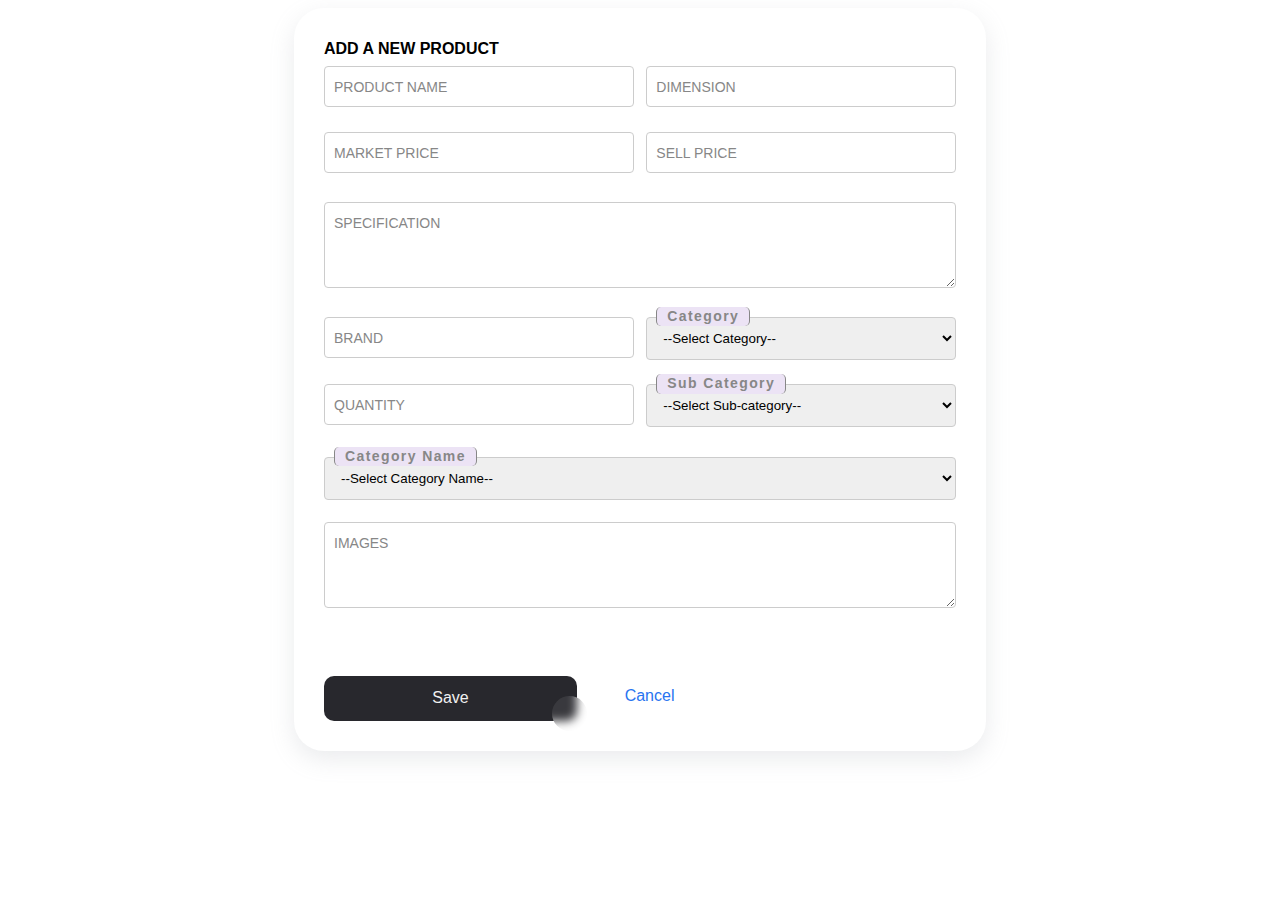
==== FrontEnd/AddProduct.html @ 075d8c4f "<>" ====
<!DOCTYPE html>
<html lang="en">
<head>
    <meta charset="UTF-8">
    <meta name="viewport" content="width=device-width, initial-scale=1.0">
    <title>Add Product</title>
    <link rel="stylesheet" href="/FrontEnd\CssFiles\ManageAddress.css">
    <link rel="stylesheet" href="/FrontEnd\CssFiles\navbar.css">
    <link rel="stylesheet" href="/FrontEnd/CssFiles/AddProduct.css">
</head>
<body>
    <div id="addProStyle"></div>
    <div>
        <div>
            <form id="addProductFrom" style="display: block;">
                <span id="titalAddress" style="text-align: start; font-weight: 630;">ADD A NEW PRODUCT</span>
                <div class="ma_2_row">
                    <div class="ma_2_colums">
                        <input type="text" name="name" required="" autocomplete="name" tabindex="1" value="" fdprocessedid="oqysdc">
                        <label for="name" >Product Name</label>
                    </div>
                    <div class="ma_2_colums">
                        <input type="text" name="dimension" required="" maxlength="10" autocomplete="tel" tabindex="2" value="" fdprocessedid="gvfy3f">
                        <label for="dimension">Dimension</label>
                    </div>
                    <div class="ma_2_colums">
                        <input type="text"  name="marketPrice" required="" maxlength="6" autocomplete="postal-code" tabindex="3" value="" fdprocessedid="7btp9m">
                        <label for="marketPrice" >Market Price</label>
                    </div>
                    <div class="ma_2_colums">
                        <input type="text" required="" name="sellPrice" tabindex="4" value="" fdprocessedid="sklshv">
                        <label for="sellPrice">sell Price</label>
                    </div>
                </div>
                <div class="ma_2_colums">
                    <textarea class="Area_and_Street" name="specification" rows="4" cols="10" tabindex="5" required="" autocomplete="street-address"></textarea>
                    <label for="specification">Specification</label>
                </div>
                <div class="ma_2_row">
                    <div class="ma_2_colums">
                        <input type="text" name="brand" required="" autocomplete="city" value="" >
                        <label for="brand" >Brand</label>
                    </div>
                    <div class="ma_state">
                        <div class="ma_label_dev">Category</div>
                        <div class="ma_state_div">
                            <select onchange="CategoryOption()" id="catTypeSelecter" name="category" required="">
                                    <option value="" disabled="" selected>--Select Category--</option>
                                    <option value="Men">Men</option>
                                    <option value="Women">Women</option>
                                    <option value="Kids">Kids</option>
                            </select>
                        </div>
                    </div>
                    <div class="ma_2_colums">
                        <input type="text" name="quantity" required="" autocomplete="city" value="" >
                        <label for="quantity" >quantity</label>
                    </div>
                    <div class="ma_state">
                        <div class="ma_label_dev">Sub Category</div>
                        <div class="ma_state_div">
                            <select onchange="CategoryNameOption()" id="subCategory" name="subCategory" required="">
                                    <option value="" disabled="" selected>--Select Sub-category--</option>
                            </select>
                        </div>
                    </div>
                </div>
                <div class="ma_state">
                    <div class="ma_label_dev">Category Name</div>
                    <div class="ma_state_div">
                        <select id="categoryName" name="categoryName" required="">
                                <option value="" disabled="" selected>--Select Category Name--</option>
                        </select>
                    </div>
                </div>
                <div class="ma_2_colums">
                    <textarea class="Area_and_Street" name="Images" rows="4" cols="10" tabindex="5" required="" autocomplete="street-address"></textarea>
                    <label for="Images">Images</label>
                </div>
                <div class="ma_save_cancel">
                    <button id="button-maSave">Save</button>
                    <button id="button-maCancel" onclick="">Cancel</button>
                </div>
            </form>
        </div>
    </div>
</body>
</html>
<script src="/FrontEnd/JsFiles/Admin.js"></script>
---- FrontEnd/CssFiles/AddProduct.css ----
/* #addProStyle{
    position: absolute;
    width: 100%;
    background-color: blue;
    border-radius: 80% 20%;
    
} */
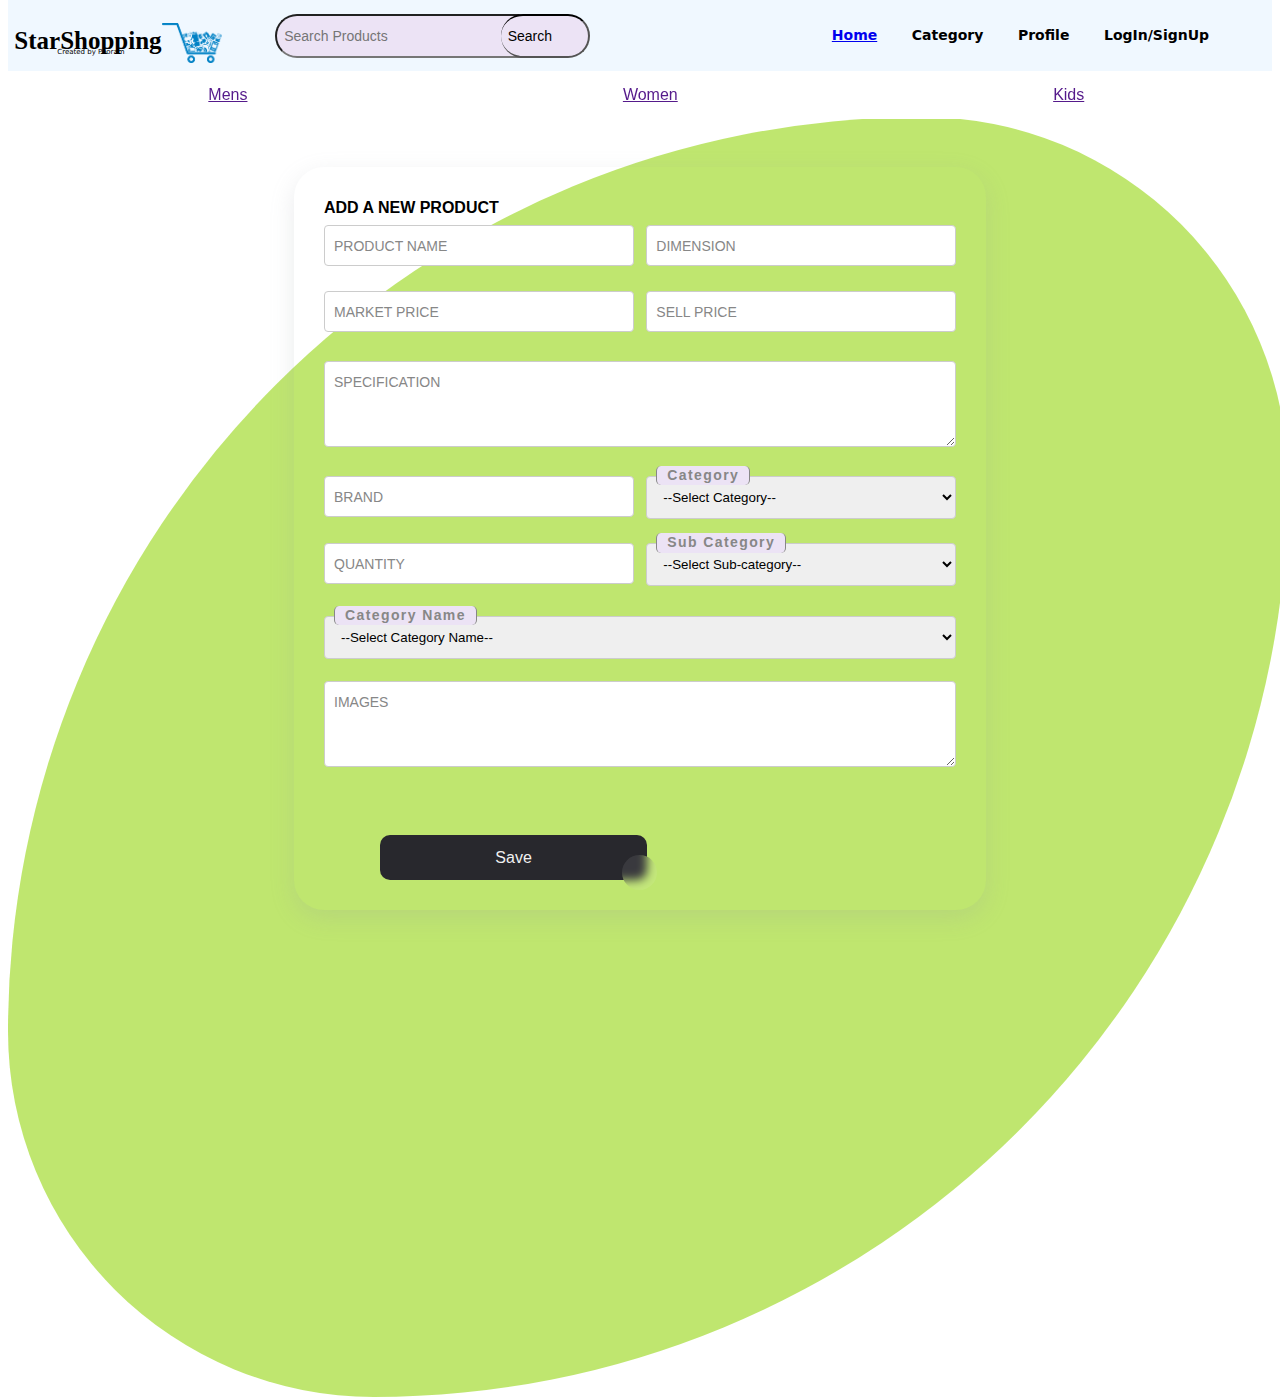
==== commit 07cda2b5: "<>" ====
--- a/FrontEnd/AddProduct.html
+++ b/FrontEnd/AddProduct.html
@@ -3,20 +3,387 @@
 <head>
     <meta charset="UTF-8">
     <meta name="viewport" content="width=device-width, initial-scale=1.0">
-    <title>Add Product</title>
-    <link rel="stylesheet" href="/FrontEnd\CssFiles\ManageAddress.css">
-    <link rel="stylesheet" href="/FrontEnd\CssFiles\navbar.css">
-    <link rel="stylesheet" href="/FrontEnd/CssFiles/AddProduct.css">
+    <title>Document</title>
+    <link rel="stylesheet" href="CssFiles/navbar.css">
+    <link rel="stylesheet" href="CssFiles/ManageAddress.css">
 </head>
 <body>
-    <div id="addProStyle"></div>
+    <div id="main_navbar" style="width: 100%; overflow: hidden;">
+        <div id="navbar">
+            <div class="flexnav">
+                <div class="navlogo">
+                    <div>
+                        <h1>StarShopping</h1>
+                        <p>Created by Pooram</p>
+                    </div>
+                    <div>
+                        <img src="/FrontEnd\Images\clipart1051406.png" alt="">
+                    </div>
+                </div>
+                <div id="topbar">
+                    <input type="search" placeholder="Search Products" id="ivalue">
+                    <input type="button" value="Search" id="input" onclick="SearchData()">
+                </div>
+            </div>
+            <div id="navicon">
+                <div id="home">
+                    <p class="text"><a href="index.html">Home</a></p>
+                </div>
+                <div id="category">
+                    <p class="text">Category</p>
+                    <div class="drop"></div>
+                </div>
+                <div id="profile">
+                    <p class="text">Profile</p>
+                    <div class="drop">
+                        <p onclick="ViewProfile()"><a href="myProfile.html"></a> View Profile</p>
+                        <p><a href="ChangePassword.html">Change Password</a></p>
+                        <p onclick="LogInHistory()">LogIn History</p>
+                        <p onclick="addressList()"><a href="ManageAddress.html">Manage Addresses</a></p>
+                        <p onclick="LogOut()" id="logout"> Log Out</p>
+                    </div>
+                </div>
+                <div id="loginnav">
+                    <p class="text">LogIn/SignUp</p>
+                    <div class="drop">
+                        <p id="loginfun">LogIn</p>
+                        <p id="signupfun">SignUp</p>
+                    </div>
+                </div>
+            </div>
+        </div>
+        <div id="category_div">
+            <div id="mens">
+                <a href="" style="border-bottom-color:#ee5f73" class="cate_text">Mens</a>
+                <div class="cate_drop">
+                    <div class="cate_mens">
+                        <p class="cate_text2">Topwear</p>
+                        <div class="cate_drop2">
+                            <div>
+                                <p>T-Shirts</p>
+                                <p>Casual Shirts</p>
+                                <p>Formal Shirts</p>
+                                <p>Sweatshirts</p>
+                                <p>Sweaters</p>
+                                <p>Jackets</p>
+                                <p>Blazers & Coats</p>
+                                <p>Suits</p>
+                                <p>Rain Jackets</p>
+                            </div>
+                        </div>
+                    </div>
+                    <div class="cate_mens">
+                        <p class="cate_text2">Bottomwear</p>
+                        <div class="cate_drop2">
+                            <div>
+                                <p>Jeans</p>
+                                <p>Casual Trousers</p>
+                                <p>Formal Trousers</p>
+                                <p>Shorts </p>
+                                <p>Track Pants & Joggers</p>
+                            </div>
+                        </div>
+                    </div>
+                    <div class="cate_mens">
+                        <p class="cate_text2">Footwear</p>
+                        <div class="cate_drop2">
+                            <div>
+                                <p>Casual Shoes</p>
+                                <p>Sports Shoes</p>
+                                <p>Formal Shoes</p>
+                                <p>Sneakers</p>
+                                <p>Sandals & Floaters</p>
+                                <p>Flip Flops</p>
+                                <p>Socks</p>
+                            </div>
+                        </div>
+                    </div>
+                    <div class="cate_mens">
+                        <p class="cate_text2">Sports & Active Wear</p>
+                        <div class="cate_drop2">
+                            <div>
+                                <p>Sports Shoes</p>
+                                <p>Sports Sandals</p>
+                                <p>Active T-Shirts</p>
+                                <p>Track Pants &Shorts</p>
+                                <p>Tracksuits</p>
+                                <p>Jackets & Sweatshirts</p>
+                                <p>Sports Accessories</p>
+                                <p>Swimwear</p>
+                            </div>
+                        </div>
+                    </div>
+                    <div class="cate_mens">
+                        <p class="cate_text2">Fashion Accessories</p>
+                        <div class="cate_drop2">
+                            <div>
+                                <p>Wallets</p>
+                                <p>Belts</p>
+                                <p>Perfumes & Body Mists</p>
+                                <p>Trimmers</p>
+                                <p>Deodorants</p>
+                                <p>Ties, Cufflinks & Pocket Squares</p>
+                                <p>Accessory Gift Sets</p>
+                                <p>Caps & Hats</p>
+                                <p>Mufflers, Scarves & Gloves</p>
+                                <p>Phone Cases</p>
+                                <p>Rings & Wristwear</p>
+                                <p>Helmets</p>
+                            </div>
+                        </div>
+                    </div>
+                    <div class="cate_mens">
+                        <p class="cate_text2">Indian & Festive Wear</p>
+                        <div class="cate_drop2">
+                            <div>
+                                <p>Kurtas & Kurta Sets</p>
+                                <p>Sherwanis</p>
+                                <p>Nehru Jackets </p>
+                                <p>Dhotis</p>
+                            </div>
+                        </div>
+                    </div>
+                    <div class="cate_mens">
+                        <p class="cate_text2">Innerwear & Sleepwear</p>
+                        <div class="cate_drop2">
+                            <div>
+                                <p>Briefs & Trunks</p>
+                                <p>Boxers</p>
+                                <p>Vests </p>
+                                <p>Sleepwear & Loungewear</p>
+                                <p>Thermals</p>
+                            </div>
+                        </div>
+                    </div>
+                    <div class="cate_mens">
+                        <p class="cate_text2">Sunglasses & Frames</p>
+                    </div>
+                </div>
+            </div>
+            <div id="women">
+                <a href=""  class="cate_text">Women</a>
+                <div class="cate_drop">
+                    <div class="cate_mens">
+                        <p class="cate_text2">Indian & Fusion Wear</p>
+                        <div class="cate_drop2">
+                            <div> 
+                                <p>Kurtas & Suits</p>
+                                <p>Kurtis, Tunics & Tops</p>
+                                <p>Sarees</p>
+                                <p>Ethnic Wear</p>
+                                <p>Leggings, Salwars & Churidars</p>
+                                <p>Skirts & Palazzos</p>
+                                <p>Dress Materials</p>
+                                <p>Lehenga Cholis</p>
+                                <p>Dupattas & Shawls</p>
+                                <p>Jackets</p>
+                            </div>
+                        </div>
+                    </div>
+                    <div class="cate_mens">
+                        <p class="cate_text2">Western Wear</p>
+                        <div class="cate_drop2">
+                            <div>   
+                                <p>Dresses </p>
+                                <p>Tops</p>
+                                <p>Tshirts</p>
+                                <p>Jeans</p>
+                                <p>Trousers & Capris</p>
+                                <p>Shorts & Skirts</p>
+                                <p>Co-ords</p>
+                                <p>Playsuits</p>
+                                <p>Jumpsuits</p>
+                                <p>Shrugs</p>
+                                <p>Sweaters & Sweatshirts</p>
+                                <p>Jackets & Coats</p>
+                                <p>Blazers & Waistcoats</p>
+                            </div>
+                        </div>
+                    </div>
+                    <div class="cate_mens">
+                        <p class="cate_text2">Maternity</p>
+                    </div>
+                    <div class="cate_mens">
+                        <p class="cate_text2">Sunglasses & Frames</p>
+                    </div>
+                    <div class="cate_mens">
+                        <p class="cate_text2">Footwear</p>
+                        <div class="cate_drop2">
+                            <div>    
+                                <p>Flats</p> 
+                                <p>Casual Shoes</p>
+                                <p>Heels</p>
+                                <p>Boots </p>
+                                <p>Sports Shoes & Floaters</p>
+                            </div>
+                        </div>
+                    </div>
+                    <div class="cate_mens">
+                        <p class="cate_text2">Sports & Active Wear</p>
+                        <div class="cate_drop2">
+                            <div>                                
+                                <p>Clothing</p>
+                                <p>Footwear</p>
+                                <p>Sports Accessories</p>
+                                <p>Sports Equipment</p>
+                            </div>
+                        </div>
+                    </div>
+                    <div class="cate_mens">
+                        <p class="cate_text2">Lingerie & Sleepwear</p>
+                        <div class="cate_drop2">
+                            <div>
+                                <p>Bra</p> 
+                                <p>Briefs</p> 
+                                <p>Shapewear</p>
+                                <p>Sleepwear & Loungewear</p>
+                                <p>Swimwear</p>
+                                <p>Camisoles & Thermals</p>
+                            </div>
+                        </div>
+                    </div>
+                    <div class="cate_mens">
+                        <p class="cate_text2">Beauty & Personal Care</p>
+                        <div class="cate_drop2">
+                            <div> 
+                                <p>Makeup</p>
+                                <p>Skincare</p>
+                                <p>Premium Beauty</p>
+                                <p>Lipsticks</p>
+                                <p>Fragrances</p>
+                            </div>
+                        </div>
+                    </div>
+                    <div class="cate_mens">
+                        <p class="cate_text2">Jewellery</p>
+                        <div class="cate_drop2">
+                            <div>                        
+                                <p>Fashion Jewellery</p>
+                                <p>Fine Jewellery</p>
+                                <p>Earrings</p>
+                            </div>
+                        </div>
+                    </div>
+                </div>
+            </div>
+            <div id="kids">
+                <a href="" class="cate_text">Kids</a>
+                <div class="cate_drop">
+                    <div class="cate_mens">
+                        <p class="cate_text2">Boys Clothing</p>
+                        <div class="cate_drop2">
+                            <div> 
+                                <p>T-Shirts</p>
+                                <p>Shirts</p>
+                                <p>Shorts</p>
+                                <p>Jeans</p>
+                                <p>Trousers</p>
+                                <p>Clothing Sets</p>
+                                <p>Ethnic Wear</p>
+                                <p>Track Pants & Pyjamas</p>
+                                <p>Jacket, Sweater & Sweatshirts</p>
+                                <p>Party Wear</p>
+                                <p>Innerwear & Thermals</p>
+                                <p>Nightwear & Loungewear</p>
+                                <p>Value Packs</p>                        
+                            </div>
+                        </div>
+                    </div>
+                    <div class="cate_mens">
+                        <p class="cate_text2">Girls Clothing</p>
+                        <div class="cate_drop2">
+                            <div>     
+                                <p>Dresses</p>
+                                <p>Tops</p>
+                                <p>T-Shirts</p>
+                                <p>Clothing Sets</p>
+                                <p>Lehenga choli</p>
+                                <p>Kurta Sets</p>
+                                <p>Party wear</p>
+                                <p>Dungarees & Jumpsuits</p>
+                                <p>Skirts & shorts</p>
+                                <p>Tights & Leggings</p>
+                                <p>Jeans, Trousers & Capris</p>
+                                <p>Jacket, Sweater & Sweatshirts</p>
+                                <p>Innerwear & Thermals</p>
+                                <p>Nightwear & Loungewear</p>
+                                <p>Value Packs</p>                       
+                            </div>
+                        </div>
+                    </div>
+                    <div class="cate_mens">
+                        <p class="cate_text2">Footwear</p>
+                        <div class="cate_drop2">
+                            <div>                               
+                                <p>Casual Shoes</p>
+                                <p>Flipflops</p>
+                                <p>Sports Shoes</p>
+                                <p>Flats</p>
+                                <p>Sandals</p>
+                                <p>Heels</p>
+                                <p>School Shoes</p>
+                                <p>Socks</p>                        
+                            </div>
+                        </div>
+                    </div>
+                    <div class="cate_mens">
+                        <p class="cate_text2">Toys & Games</p>
+                        <div class="cate_drop2">
+                            <div>                               
+                                <p>Learning & Development</p>
+                                <p>Activity Toys</p>
+                                <p>Soft Toys</p>
+                                <p>Action Figure / Play set </p>                       
+                            </div>
+                        </div>
+                    </div>
+                    <div class="cate_mens">
+                        <p class="cate_text2">Infants</p>
+                        <div class="cate_drop2">
+                            <div>                               
+                                <p>Bodysuits</p>
+                                <p>Rompers & Sleepsuits</p>
+                                <p>Clothing Sets</p>
+                                <p>Tshirts & Tops</p>
+                                <p>Dresses</p>
+                                <p>Bottom wear</p>
+                                <p>Winter Wear</p>
+                                <p>Innerwear & Sleepwear</p>
+                                <p>Infant Care</p>                        
+                            </div>
+                        </div>
+                    </div>
+                    <div class="cate_mens">
+                        <p class="cate_text2">Home & Bath</p>
+                    </div>
+                    <div class="cate_mens">
+                        <p class="cate_text2">Personal Care</p>
+                    </div>
+                    <div class="cate_mens">
+                        <p class="cate_text2">Kids Accessories</p>
+                        <div class="cate_drop2">
+                            <div>                               
+                                <p>Bags & Backpacks</p>
+                                <p>Watches</p>
+                                <p>Jewellery & Hair accessory</p>
+                                <p>Sunglasses</p>
+                                <p>Masks & Protective Gears</p>
+                                <p>Caps & Hats</p>                       
+                            </div>
+                        </div>
+                    </div>
+                </div>
+            </div>
+        </div>
+    </div>
+    <div id="addProStyle" style="width: 100%; padding: 50% 0px; background-color: rgba(145, 213, 9, 0.585); position: absolute; z-index: -1; border-radius: 100% 40%;"></div>
     <div>
         <div>
-            <form id="addProductFrom" style="display: block;">
+            <form id="addProductFrom" style="display: block; margin-top: 50px;">
                 <span id="titalAddress" style="text-align: start; font-weight: 630;">ADD A NEW PRODUCT</span>
                 <div class="ma_2_row">
                     <div class="ma_2_colums">
-                        <input type="text" name="name" required="" autocomplete="name" tabindex="1" value="" fdprocessedid="oqysdc">
+                        <input type="text" name="productName" required="" autocomplete="name" tabindex="1" value="" fdprocessedid="oqysdc">
                         <label for="name" >Product Name</label>
                     </div>
                     <div class="ma_2_colums">
@@ -33,12 +400,12 @@
                     </div>
                 </div>
                 <div class="ma_2_colums">
-                    <textarea class="Area_and_Street" name="specification" rows="4" cols="10" tabindex="5" required="" autocomplete="street-address"></textarea>
+                    <textarea class="Area_and_Street" name="specification" rows="4" cols="10" tabindex="5" required="" autocomplete="off"></textarea>
                     <label for="specification">Specification</label>
                 </div>
                 <div class="ma_2_row">
                     <div class="ma_2_colums">
-                        <input type="text" name="brand" required="" autocomplete="city" value="" >
+                        <input type="text" name="brand" required="" autocomplete="brand" value="" >
                         <label for="brand" >Brand</label>
                     </div>
                     <div class="ma_state">
@@ -68,22 +435,22 @@
                 <div class="ma_state">
                     <div class="ma_label_dev">Category Name</div>
                     <div class="ma_state_div">
-                        <select id="categoryName" name="categoryName" required="">
+                        <select id="categoryName" name="categoryName" required="option">
                                 <option value="" disabled="" selected>--Select Category Name--</option>
                         </select>
                     </div>
                 </div>
                 <div class="ma_2_colums">
-                    <textarea class="Area_and_Street" name="Images" rows="4" cols="10" tabindex="5" required="" autocomplete="street-address"></textarea>
-                    <label for="Images">Images</label>
+                    <textarea class="Area_and_Street" name="images" rows="4" cols="10" tabindex="5" required="" autocomplete="off"></textarea>
+                    <label for="images">Images</label>
                 </div>
                 <div class="ma_save_cancel">
                     <button id="button-maSave">Save</button>
-                    <button id="button-maCancel" onclick="">Cancel</button>
+                    <!-- <button id="button-maCancel" onclick="">Cancel</button> -->
                 </div>
             </form>
         </div>
     </div>
 </body>
 </html>
-<script src="/FrontEnd/JsFiles/Admin.js"></script>+<script src="JsFiles/Admin.js"></script>--- a/FrontEnd/CssFiles/navbar.css
+++ b/FrontEnd/CssFiles/navbar.css
@@ -0,0 +1,228 @@
+#main_navbar{
+    position: sticky;
+    z-index: 100000;
+    width: 100%;
+    top: 0;
+    margin-top: -10px;
+}
+#navbar{
+    display: flex;
+    justify-content: space-between;
+    align-items: center;
+    width: 99.5%;
+    padding: 0.5%;
+    /* background-color: rgb(236, 227, 245); */
+    /* background-color: rgba(145, 213, 9, 0.585); */
+    background-color: aliceblue;
+    font-family: system-ui, -apple-system, BlinkMacSystemFont, 'Segoe UI', Roboto, Oxygen, Ubuntu, Cantarell, 'Open Sans', 'Helvetica Neue', sans-serif;
+}
+#navbar>div:nth-child(1){
+    /* border: 5px solid; */
+    width: 50%;
+}
+.flexnav{
+    display: flex;
+    width: 40%;
+}
+.navlogo {
+    /* width:160px; */
+    display: flex;
+    flex-shrink: inherit;
+    justify-content: center;
+    align-items:center;
+    
+}
+.navlogo>div img {
+    width: 60px;
+    height: 40px;
+    display: block;
+    margin-bottom: -15px;
+
+}
+.navlogo h1{
+    font-family: Kunstler Script;
+    font-size: 25px;
+  }
+  .navlogo>div>p{
+    margin-left: 4%;
+    margin-top: -18%;
+    font-size: 7px;
+  }
+  .navlogo>div{
+    justify-content: center;
+    text-align: center;
+  }
+#topbar{
+    width: 50%;
+    display: flex;
+    justify-content: start;
+    align-items: center;
+    flex-wrap: nowrap;
+    text-align: center;
+    margin: auto;
+    border-radius: 30px;
+    cursor: pointer;
+
+}
+input[type="search"]{
+    padding: 12px 7px;
+    box-sizing:border-box;
+    border-radius: 30px;
+    font-size: 14px;
+    width: 90%;
+    background-color: rgb(236, 227, 245);
+    
+}
+input[type="button"]{
+    box-sizing: border-box;
+    border-radius: 30px;
+    font-size: 14px;
+    width: 30%;
+    padding:12px 7px;
+    border-left: 0px;
+    margin-left: -39px;
+    background-color: rgb(236, 227, 245);
+}
+input[type="button"]:hover{
+    /* margin-left: -480px; */
+    /* width: 100%; */
+    position: relative;
+    transition: 400ms;
+    background-color: red;
+    color: white;
+}
+#navicon{
+    display: flex;
+    justify-content: space-between;
+    align-items: center;
+    width: 30%;
+    margin-right: 5%;
+    gap: 2%;
+}
+#navicon p{
+    font-size: 14px;
+    font-weight: 600;
+}
+.drop{
+    position: absolute;
+    z-index: 10000;
+    width: 200px;
+    background-color: white;
+    left: 0;
+    padding:10px 20px;
+    box-shadow: rgba(100, 100, 111, 0.5) 0px 10px 10px 10px;
+    opacity: 0;
+    pointer-events: none;
+    border-radius: 5px;
+    transition: opacity 550ms ease-in-out,transform 550ms ease-in-out;
+    transform: translateY(-100px);
+}
+#profile:hover>.text+.drop,#loginnav:hover>.text+.drop,#category:hover>.text+.drop{
+    opacity: 1;
+    transform: translateY(0);
+    pointer-events: auto;
+}
+.drop>p:hover{
+    box-shadow: rgba(159, 186, 194, 0.012) 10px 10px 10px;
+    background-color: teal;
+    color: white;
+}
+.text, .cate_text{
+    font-size: inherit;
+}
+/* #profile:hover>.text,.text:hover{
+    color: white;
+    background-color: rgb(30, 92, 72);
+    transition: 200ms;
+} */
+#profile,#category,#loginnav{
+    position: relative;
+}
+
+#category_div{
+    display: flex;
+    padding: 1%;
+    justify-content: space-around;
+    align-items: center;
+    background-color: white;
+    width: 99%;
+    box-shadow: rgba(246, 250, 249, 0) 10px 10px 10px;
+    
+}
+#mens{
+    position: relative;
+}
+#women, #kids{
+    position: relative;
+}
+
+.cate_drop{
+    position: absolute;
+    font-size: 14px;
+    width: 200px;
+    background-color: white;
+    left: 0;
+    z-index: 2;
+    margin-left: -85px;
+    margin-top: 5px;
+    /* padding:7px 14px; */
+    box-shadow: rgba(100, 100, 111, 0.5) 0px 18px 10px 3px;
+    opacity: 0;
+    pointer-events: none;
+    border-radius: 5px;
+    transition: opacity 550ms ease-in-out,transform 550ms ease-in-out;
+    transform: translateY(100px);
+}
+
+#mens:hover>.cate_text+.cate_drop,#women:hover>.cate_text+.cate_drop, #kids:hover>.cate_text+.cate_drop{
+    opacity: 1;
+    transform: translateY(0);
+    pointer-events: auto;
+}
+.cate_drop>div>p:hover{
+    box-shadow: rgba(159, 186, 194, 0.012) 10px 10px 10px;
+    background-color: teal;
+    color: white;
+}
+.cate_text,.cate_text2{
+    font-size: inherit;
+}
+
+.cate_drop2{
+    position: absolute;
+    width: 200px;
+    background-color: white;
+    left: 70px;
+    top: 0;
+    margin-left: 120px;
+    box-shadow: rgba(100, 100, 111, 0.5) 0px 18px 10px 3px;
+    opacity: 0;
+    z-index: 1;
+    pointer-events: none;
+    border-radius: 5px;
+    transition: opacity 550ms ease-in-out,transform 550ms ease-in-out;
+    transform: translateY(-100px);
+}
+#kids .cate_drop2{
+    left: -200px;
+    margin-left: 0px;
+    margin-right: 120px;
+}
+
+.cate_mens:hover>.cate_text2+.cate_drop2{
+    opacity: 1;
+    transform: translateY(0);
+    pointer-events: auto;
+}
+.cate_drop2>div>p,.cate_text2{
+    padding: 4px 14px;
+}
+
+.cate_drop2>div>p:hover{
+    box-shadow: rgba(159, 186, 194, 0.012) 10px 10px 10px;
+    background-color: teal;
+    color: white;
+}
+.cate_drop2>div>p{
+    font-size: inherit;
+}--- a/FrontEnd/CssFiles/ManageAddress.css
+++ b/FrontEnd/CssFiles/ManageAddress.css
@@ -0,0 +1,336 @@
+
+body{
+    font-family: Roboto,Arial,sans-serif;
+    line-height: 1.4;
+}
+input{
+    writing-mode: horizontal-tb !important;
+    text-rendering: auto;
+    color: fieldtext;
+    letter-spacing: normal;
+    word-spacing: normal;
+    line-height: normal;
+    text-transform: none;
+    text-indent: 0px;
+    text-shadow: none;
+    display: inline-block;
+    text-align: start;
+    appearance: auto;
+    -webkit-rtl-ordering: logical;
+    cursor: text;
+    background-color: field;
+    margin: 0em;
+    padding: 1px 2px;
+    border-width: 2px;
+    border-style: inset;
+    border-color: -internal-light-dark(rgb(118, 118, 118), rgb(133, 133, 133));
+    border-image: initial;
+}
+form {
+    margin: 0 auto;
+    /* margin-top: 50px; */
+    box-shadow: rgba(149, 157, 165, 0.2) 0px 8px 24px;
+    padding: 30px;
+    width: 50%
+} 
+label {
+    font-size: 14px;
+}
+input[type="text"],
+select,
+textarea {
+  width: 100%;
+  padding: 12px;
+  border: 1px solid #ccc;
+  border-radius: 4px;
+  box-sizing: border-box;
+  margin-top: 6px;
+  margin-bottom: 16px;
+  resize: vertical;
+}
+
+#button-location,#button-maSave {
+    all: unset;
+    width: 80%;
+    margin: auto;
+    margin-top: 6px;
+    height: 25px;
+    font-size: 16px;
+    background: transparent;
+    border: none;
+    position: relative;
+    color: #f0f0f0;
+    cursor: pointer;
+    z-index: 1;
+    padding: 10px 20px;
+    display: flex;
+    align-items: center;
+    justify-content: center;
+    white-space: nowrap;
+    user-select: none;
+    -webkit-user-select: none;
+    touch-action: manipulation;
+  }
+  #button-location{
+    width: 40%;
+    margin-left: 0px;
+    margin-top: 20px;
+    margin-bottom: 20px;
+  }
+  #button-maSave{
+    width: 60%;
+  }
+
+  #button-location::after, #button-maSave::after,
+  #button-location::before, #button-maSave::before {
+    content: '';
+    position: absolute;
+    bottom: 0;
+    right: 0;
+    z-index: -99999;
+    transition: all .4s;
+  }
+
+  #button-location::before, #button-maSave::before {
+    transform: translate(0%, 0%);
+    width: 100%;
+    height: 100%;
+    background: #28282d;
+    border-radius: 10px;
+  }
+
+  #button-location::after, #button-maSave::after {
+    transform: translate(10px, 10px);
+    width: 35px;
+    height: 35px;
+    background: #ffffff15;
+    backdrop-filter: blur(5px);
+    -webkit-backdrop-filter: blur(5px);
+    border-radius: 50px;
+  }
+
+  #button-location:hover::before, #button-maSave:hover::before{
+    transform: translate(5%, 20%);
+    width: 110%;
+    height: 110%;
+  }
+
+  #button-location:hover::after, #button-maSave:hover::after {
+    border-radius: 10px;
+    transform: translate(0, 0);
+    width: 100%;
+    height: 100%;
+  }
+
+  #button-location:active::after, #button-maSave:active::after{
+    transition: 0s;
+    transform: translate(0, 5%);
+  }
+#button-maCancel{
+    border: 0px;
+    background-color: white;
+    color: #2874f0;
+    font-size: 16px;
+    width: 30%;
+}
+.ma_save_cancel{
+    display: flex;
+    justify-content: center;
+    align-items: center;
+    width: 60%;
+    gap: 5%;
+    margin-top: 40px;
+}
+.ma_2_row{
+    display: grid;
+    grid-template-columns: repeat(2,1fr);
+    gap: 2%;
+    position: relative;
+    margin-bottom: 10px;
+}
+.ma_2_colums{
+    position: relative;
+}
+.ma_2_colums input, .ma_2_colums textarea{
+    outline: none;
+    transition: 0.5s;
+}
+.ma_2_colums>label{
+    position: absolute;
+    left: 0;
+    margin-top: 8px;
+    padding: 10px;
+    pointer-events: none;
+    text-transform: uppercase;
+    color:#878787;
+    transition: 0.5s;
+}
+.ma_2_colums>input:valid ~ label,
+.ma_2_colums>input:focus ~ label,
+.ma_2_colums textarea:valid ~ label,
+.ma_2_colums textarea:focus ~ label{
+    transform: translateX(10px) translateY(-12px);
+    padding: 0px 10px;
+    border-left: 1px solid #878787;
+    border-right: 1px solid #878787;
+    letter-spacing: 0.1em;
+    background: rgb(236, 227, 245);
+    font-weight: 600;
+    font-size: 14px;
+    border-radius: 5px;
+}
+.ma_state_div{
+    position: relative;
+}
+.ma_state_selecter{
+    outline: none;
+    transition: 0.5s;
+}
+.ma_label_dev{
+    position: absolute;
+    z-index: 1;
+    transform: translateX(10px) translateY(-12px);
+    padding: 0px 10px;
+    border-left: 1px solid #878787;
+    border-right: 1px solid #878787;
+    letter-spacing: 0.1em;
+    background: rgb(236, 227, 245);
+    font-weight: 600;
+    font-size: 14px;
+    border-radius: 5px;
+    margin-top: 8px;
+    pointer-events: none;
+    color:#878787;   
+}
+.ma_2_colums>input:valid,
+.ma_2_colums>input:focus{
+    border: 1px solid;
+}
+.ma_hw{
+    display: flex;
+    justify-content: start;
+    align-items: center;
+    gap: 12%;
+}
+.ma_hw>label{
+    display: flex;
+    justify-content: start;
+    align-items: center;
+    gap: 10%;
+}
+.ma_hw{
+    font-size: 16px;
+}
+option {
+    font-weight: normal;
+    display: block;
+    white-space: nowrap;
+    min-height: 1.2em;
+    padding: 0px 2px 1px;
+}
+option:disabled {
+    color:  rgb(170, 170, 170);
+}
+._1cpOwe {
+    position: relative;
+    display: block;
+}
+#addressFrom,#addProductFrom{
+    transition: 500ms;
+    display: none;
+    top: 110%;
+    border-radius: 30px;
+}
+#manage_Addresses{
+    margin-top: 110px;
+}
+.manage_Address_div{
+    width: 50%;
+    margin: auto;
+    padding: 1.5%;
+    border: .1px solid rgb(170, 170, 170);
+    /* box-shadow: rgba(149, 157, 165, 0.2) 0px 8px 24px; */
+    transition: 500ms;
+    border-radius: 10px;
+    /* border: 5px solid; */
+    
+
+}
+#AddressList{
+    /* border: .1px solid rgb(170, 170, 170); */
+    margin-top: 2%;
+}
+.addressBolckManager{
+    width: 50%;
+    margin: auto;
+    padding: 1% 1.5%;
+    transition: 500ms;
+    border-radius: 10px;
+    letter-spacing: 0;
+    border: .1px solid rgb(170, 170, 170);
+}
+
+.diff_but_dot{
+    display: flex;
+    justify-content: space-between;
+    align-items: center;
+    font-size: 14px;
+    
+}
+.diff_but_dot>button:nth-child(1){
+    color: #878787;
+    border-radius: 2px;
+    background-color: #f0f0f0;
+    font-weight: 500;
+    text-transform: uppercase;
+    vertical-align: middle;
+    border: 0px;
+}
+.diff_but_dot>div>button{
+    border: 0px;
+    background-color: white;
+}
+.addressSetting{
+    position: relative;
+}
+.addressSettingDrop{
+    position: absolute;
+    width: 80px;
+    font-size: 12px;
+    font-weight: 600;
+    /* border: 1px solid; */
+    background-color: white;
+    left: 0;
+    /* padding: 5px 10px; */
+    padding: 5px 10px;
+    box-shadow: rgba(100, 100, 111, 0.5) 0px 10px 10px 10px;
+    opacity: 0;
+    pointer-events: none;
+    border-radius: 5px;
+    transition: opacity 550ms ease-in-out,transform 550ms ease-in-out;
+    transform: translateY(-100px);
+}
+.addressSetting:hover>button+.addressSettingDrop{
+    opacity: 1;
+    transform: translateY(0);
+    pointer-events: auto;
+
+}
+
+.addressSettingDrop>p:hover{
+    box-shadow: rgba(159, 186, 194, 0.012) 10px 10px 10px;
+    background-color: teal;
+    color: white;
+    
+}
+
+.addressSetting:hover>button{
+    font-size: inherit;
+}
+
+
+
+
+
+
+
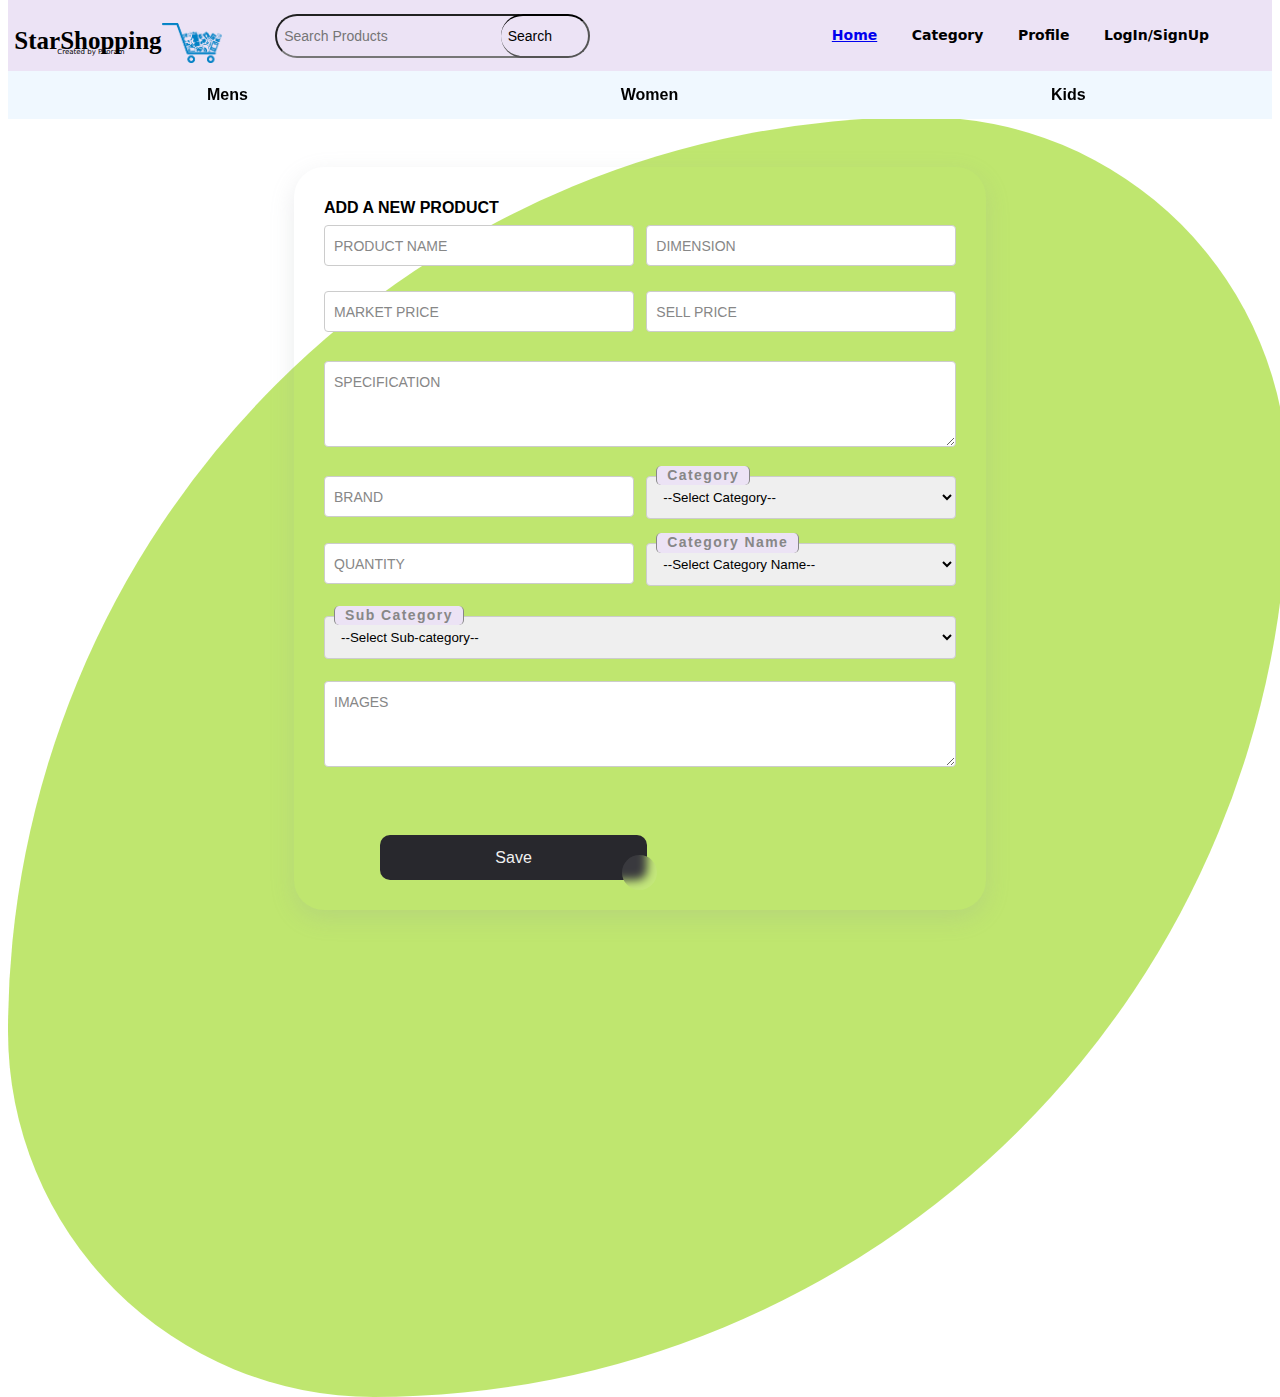
==== commit 3225e6a8: "<>" ====
--- a/FrontEnd/AddProduct.html
+++ b/FrontEnd/AddProduct.html
@@ -424,19 +424,19 @@
                         <label for="quantity" >quantity</label>
                     </div>
                     <div class="ma_state">
-                        <div class="ma_label_dev">Sub Category</div>
+                        <div class="ma_label_dev">Category Name</div>
                         <div class="ma_state_div">
-                            <select onchange="CategoryNameOption()" id="subCategory" name="subCategory" required="">
-                                    <option value="" disabled="" selected>--Select Sub-category--</option>
+                            <select onchange="CategoryNameOption()" id="categoryName" name="categoryName" required="option">
+                                    <option value="" disabled="" selected>--Select Category Name--</option>
                             </select>
                         </div>
                     </div>
                 </div>
                 <div class="ma_state">
-                    <div class="ma_label_dev">Category Name</div>
+                    <div class="ma_label_dev">Sub Category</div>
                     <div class="ma_state_div">
-                        <select id="categoryName" name="categoryName" required="option">
-                                <option value="" disabled="" selected>--Select Category Name--</option>
+                        <select  id="subCategory" name="subCategory" required="">
+                                <option value="" disabled="" selected>--Select Sub-category--</option>
                         </select>
                     </div>
                 </div>
--- a/FrontEnd/CssFiles/navbar.css
+++ b/FrontEnd/CssFiles/navbar.css
@@ -11,9 +11,10 @@
     align-items: center;
     width: 99.5%;
     padding: 0.5%;
-    /* background-color: rgb(236, 227, 245); */
+    background-color: rgb(236, 227, 245);
     /* background-color: rgba(145, 213, 9, 0.585); */
-    background-color: aliceblue;
+    /* background-color: aliceblue; */
+    
     font-family: system-ui, -apple-system, BlinkMacSystemFont, 'Segoe UI', Roboto, Oxygen, Ubuntu, Cantarell, 'Open Sans', 'Helvetica Neue', sans-serif;
 }
 #navbar>div:nth-child(1){
@@ -144,7 +145,7 @@
     padding: 1%;
     justify-content: space-around;
     align-items: center;
-    background-color: white;
+    background-color: aliceblue;
     width: 99%;
     box-shadow: rgba(246, 250, 249, 0) 10px 10px 10px;
     
@@ -154,6 +155,12 @@
 }
 #women, #kids{
     position: relative;
+}
+
+#category_div a{
+    font-weight: 700;
+    text-decoration-line: none;
+    color: #000;
 }
 
 .cate_drop{
@@ -225,4 +232,9 @@
 }
 .cate_drop2>div>p{
     font-size: inherit;
+}
+.cate_mens:hover>p{
+    box-shadow: rgba(159, 186, 194, 0.012) 10px 10px 10px;
+    background-color: teal;
+    color: white;
 }